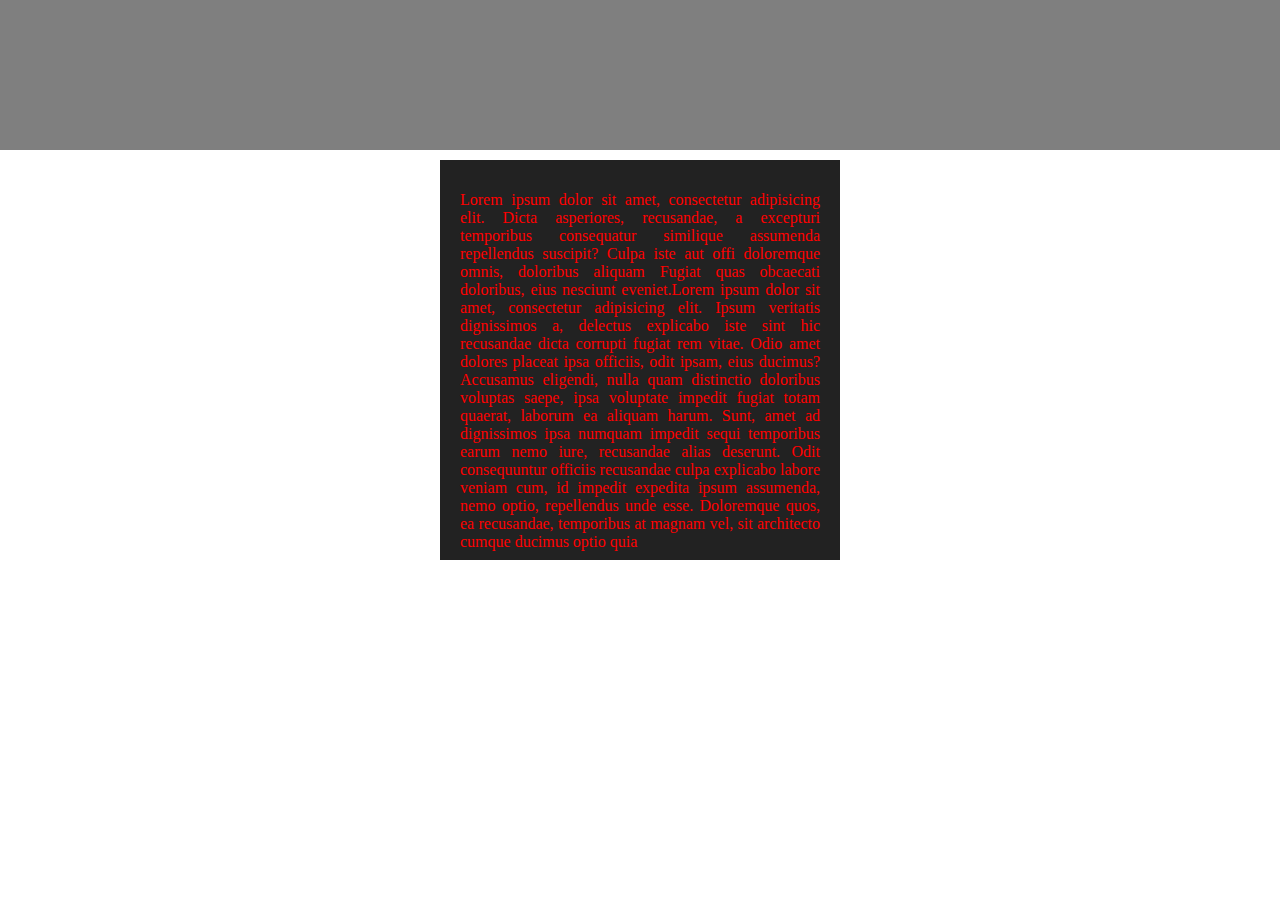
==== Urok10.html @ 006c3217 "Урок 10" ====
<!DOCTYPE html>
<html lang="ru">
  <head>
    <meta charset="windows-1251">
    <meta http-equiv="X-UA-Compatible" content="IE=edge">
    <meta name="viewport" content="width=device-width, initial-scale=1">
    
    <title>Урок10</title>
    <link href="css/bootstrap.min.css" rel="stylesheet">
    <link rel="stylesheet" href="css/styleurok10.css">
    <!--[if lt IE 9]>
      <script src="https://oss.maxcdn.com/libs/html5shiv/3.7.0/html5shiv.js"></script>
      <script src="https://oss.maxcdn.com/libs/respond.js/1.4.2/respond.min.js"></script>
    <![endif]-->
  </head>
  <body>
    <div class="navigation"></div>
    <div class="center">
    <section class="text"><p align="justify">Lorem ipsum dolor sit amet, consectetur adipisicing elit. Dicta asperiores, recusandae, a excepturi temporibus consequatur similique assumenda repellendus suscipit? Culpa iste aut offi doloremque omnis, doloribus aliquam  Fugiat quas obcaecati doloribus, eius nesciunt eveniet.Lorem ipsum dolor sit amet, consectetur adipisicing elit. Ipsum veritatis dignissimos a, delectus explicabo iste sint hic recusandae dicta corrupti fugiat rem vitae. Odio amet dolores placeat ipsa officiis, odit ipsam, eius ducimus? Accusamus eligendi, nulla quam distinctio doloribus voluptas saepe, ipsa voluptate impedit fugiat totam quaerat, laborum ea aliquam harum. Sunt, amet ad dignissimos ipsa numquam impedit sequi temporibus earum nemo iure, recusandae alias deserunt. Odit consequuntur officiis recusandae culpa explicabo labore veniam cum, id impedit expedita ipsum assumenda, nemo optio, repellendus unde esse. Doloremque quos, ea recusandae, temporibus at magnam vel, sit architecto cumque ducimus optio quia </p>
    </section>
    </div>
    
    <script src="https://ajax.googleapis.com/ajax/libs/jquery/1.11.0/jquery.min.js"></script>
    <script src="js/bootstrap.min.js"></script>
  </body>
</html>
---- css/styleurok10.css ----
.navigation {
	opacity: 0.5;
	background-color: #000;
	height: 150px;
	position: fixed;
	left: 0;
	top: 0;
	width: 100%;
}
.center {
	margin: 160px auto;
	width: 400px;
	height: 400px;
	background-color: #222;	
}
.text {
	display: table-cell;
	padding: 15px 20px 10px 20px;
	color: red;
}
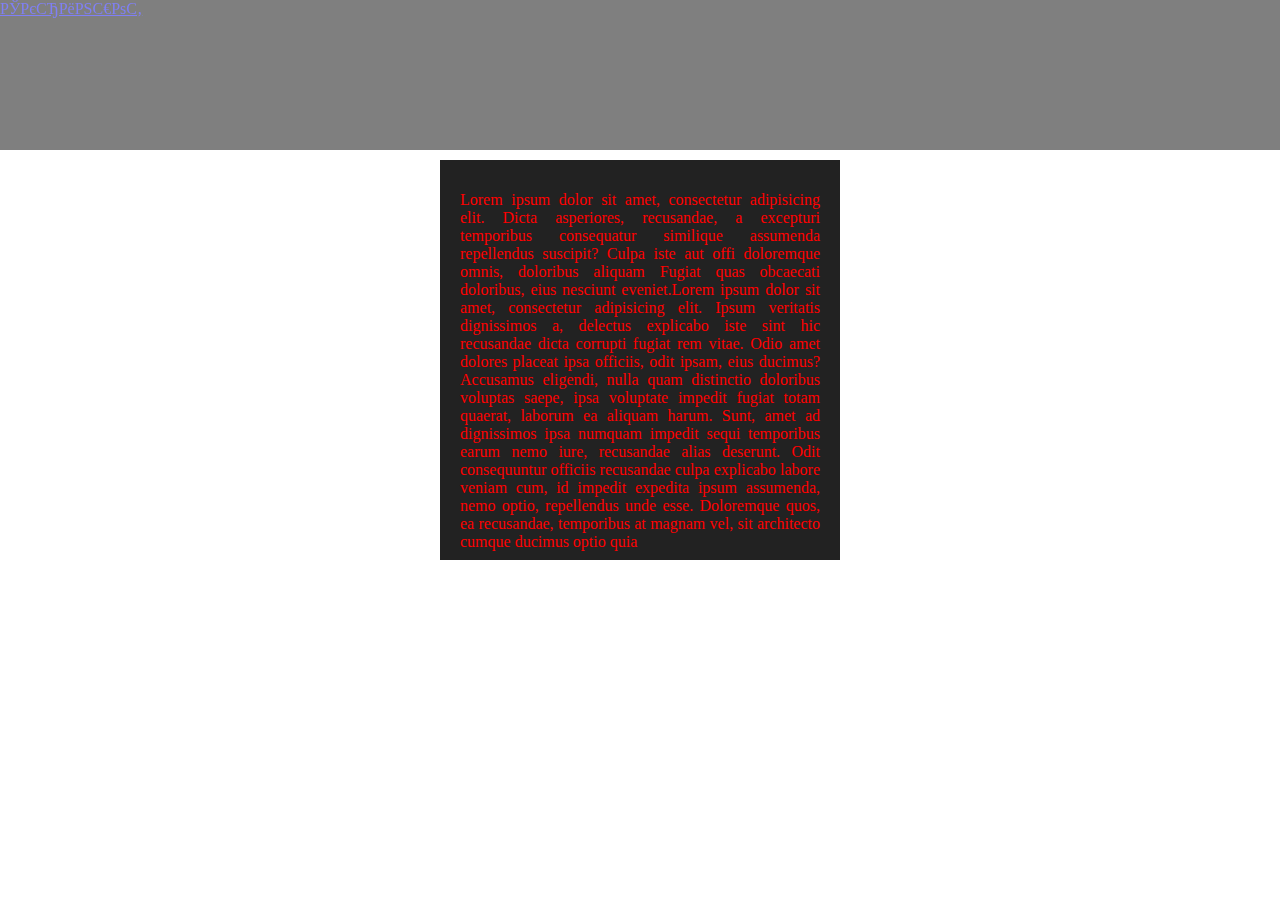
==== commit e47bfd3d: "скриншот" ====
--- a/Urok10.html
+++ b/Urok10.html
@@ -14,7 +14,9 @@
     <![endif]-->
   </head>
   <body>
-    <div class="navigation"></div>
+    <div class="navigation">
+      <a href="img/urok10.png">Скриншот</a>
+    </div>
     <div class="center">
     <section class="text"><p align="justify">Lorem ipsum dolor sit amet, consectetur adipisicing elit. Dicta asperiores, recusandae, a excepturi temporibus consequatur similique assumenda repellendus suscipit? Culpa iste aut offi doloremque omnis, doloribus aliquam  Fugiat quas obcaecati doloribus, eius nesciunt eveniet.Lorem ipsum dolor sit amet, consectetur adipisicing elit. Ipsum veritatis dignissimos a, delectus explicabo iste sint hic recusandae dicta corrupti fugiat rem vitae. Odio amet dolores placeat ipsa officiis, odit ipsam, eius ducimus? Accusamus eligendi, nulla quam distinctio doloribus voluptas saepe, ipsa voluptate impedit fugiat totam quaerat, laborum ea aliquam harum. Sunt, amet ad dignissimos ipsa numquam impedit sequi temporibus earum nemo iure, recusandae alias deserunt. Odit consequuntur officiis recusandae culpa explicabo labore veniam cum, id impedit expedita ipsum assumenda, nemo optio, repellendus unde esse. Doloremque quos, ea recusandae, temporibus at magnam vel, sit architecto cumque ducimus optio quia </p>
     </section>
